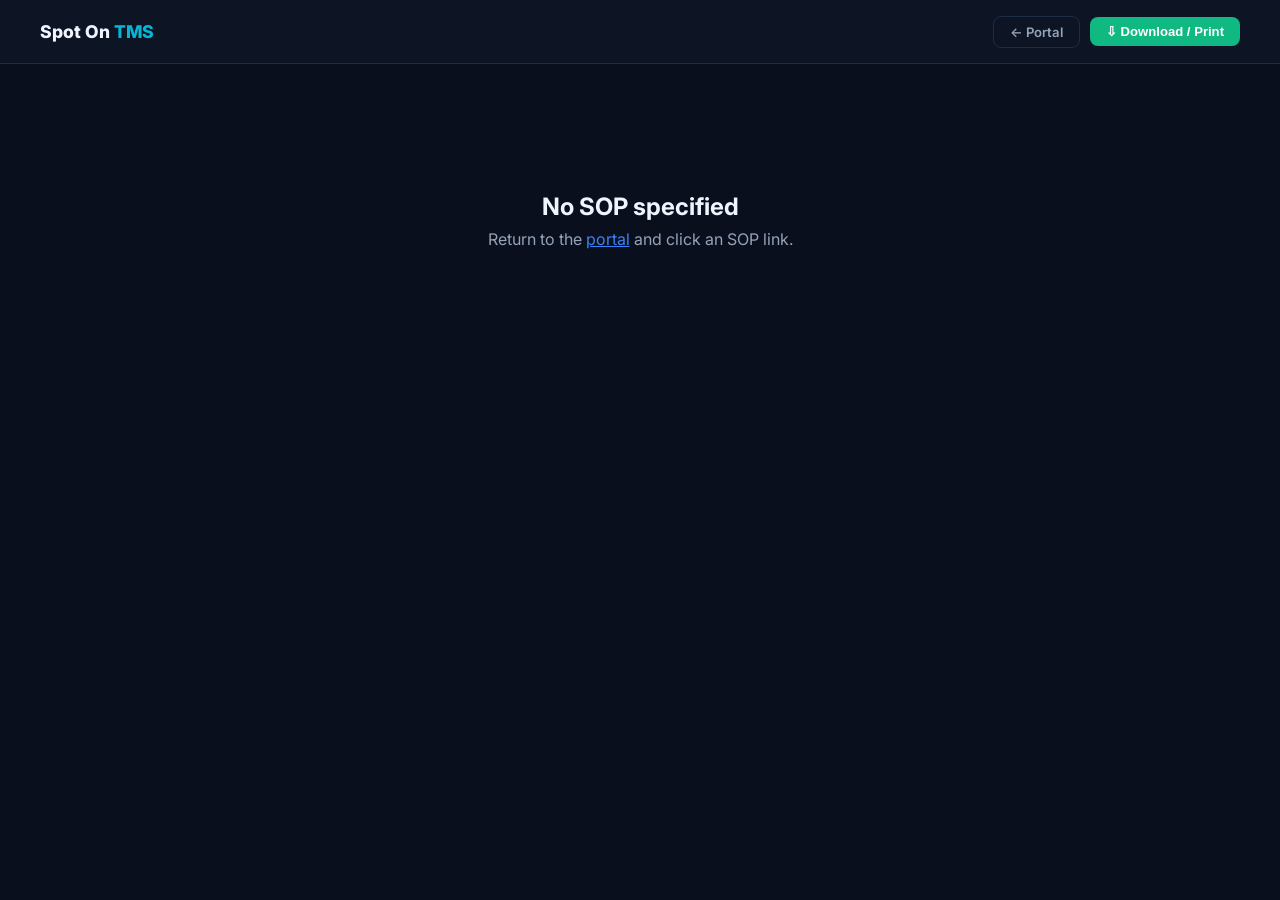
==== sop-viewer.html @ 36ec36a1 "Add SOP viewer + 7 new SOPs + Tim tile: sop-viewer.html" ====
<!DOCTYPE html>
<html lang="en">
<head>
    <meta charset="UTF-8">
    <meta name="viewport" content="width=device-width, initial-scale=1.0">
    <title>SOP — Spot On TMS</title>
    <link rel="preconnect" href="https://fonts.googleapis.com">
    <link rel="preconnect" href="https://fonts.gstatic.com" crossorigin>
    <link href="https://fonts.googleapis.com/css2?family=Inter:wght@300;400;500;600;700;800&display=swap" rel="stylesheet">
    <style>
        *, *::before, *::after { box-sizing: border-box; margin: 0; padding: 0; }

        :root {
            --bg:       #0a0f1e;
            --card:     #111827;
            --border:   #1e2d45;
            --text:     #f0f4ff;
            --muted:    #94a3b8;
            --dim:      #4a5568;
            --blue:     #3b82f6;
            --green:    #10b981;
            --orange:   #f97316;
            --red:      #ef4444;
            --amber:    #f59e0b;
            --purple:   #a855f7;
            --cyan:     #06b6d4;
            --teal:     #14b8a6;
        }

        body {
            font-family: 'Inter', sans-serif;
            background: var(--bg);
            color: var(--text);
            min-height: 100vh;
            -webkit-font-smoothing: antialiased;
        }

        /* ─── NAV ─── */
        .top-bar {
            display: flex;
            align-items: center;
            justify-content: space-between;
            padding: 0 40px;
            height: 64px;
            background: #0d1424;
            border-bottom: 1px solid var(--border);
            position: sticky;
            top: 0;
            z-index: 10;
            gap: 12px;
        }

        .logo { font-size: 1.1rem; font-weight: 800; white-space: nowrap; }
        .logo span { color: var(--cyan); }

        .nav-actions { display: flex; gap: 10px; align-items: center; }

        .btn {
            display: inline-flex;
            align-items: center;
            gap: 6px;
            font-size: 0.82rem;
            font-weight: 600;
            padding: 7px 16px;
            border-radius: 8px;
            border: none;
            cursor: pointer;
            transition: all 0.2s;
            text-decoration: none;
            white-space: nowrap;
        }
        .btn-ghost {
            color: var(--muted);
            background: transparent;
            border: 1px solid var(--border);
        }
        .btn-ghost:hover { color: var(--text); background: rgba(255,255,255,0.05); }
        .btn-primary {
            color: #fff;
            background: var(--blue);
        }
        .btn-primary:hover { background: #2563eb; }
        .btn-green {
            color: #fff;
            background: var(--green);
        }
        .btn-green:hover { background: #059669; }

        /* ─── LAYOUT ─── */
        .page { max-width: 860px; margin: 0 auto; padding: 48px 32px 80px; }

        /* ─── SOP HEADER ─── */
        .sop-header {
            background: var(--card);
            border: 1px solid var(--border);
            border-radius: 16px;
            padding: 28px 32px;
            margin-bottom: 32px;
            border-left: 5px solid var(--blue);
        }

        .sop-category {
            display: inline-block;
            font-size: 0.7rem;
            font-weight: 700;
            letter-spacing: 1px;
            text-transform: uppercase;
            color: var(--blue);
            background: rgba(59,130,246,0.1);
            border: 1px solid rgba(59,130,246,0.25);
            padding: 3px 10px;
            border-radius: 20px;
            margin-bottom: 12px;
        }

        .sop-title {
            font-size: 2rem;
            font-weight: 800;
            line-height: 1.2;
            margin-bottom: 16px;
        }

        .sop-meta {
            display: flex;
            flex-wrap: wrap;
            gap: 20px;
            font-size: 0.82rem;
            color: var(--muted);
        }

        .sop-meta-item { display: flex; align-items: center; gap: 6px; }
        .sop-meta-item strong { color: var(--text); }

        /* ─── SECTION CARD ─── */
        .sop-section {
            background: var(--card);
            border: 1px solid var(--border);
            border-radius: 14px;
            padding: 24px 28px;
            margin-bottom: 20px;
        }

        .sop-section-label {
            font-size: 0.68rem;
            font-weight: 700;
            letter-spacing: 1.2px;
            text-transform: uppercase;
            color: var(--dim);
            margin-bottom: 10px;
            padding-bottom: 8px;
            border-bottom: 1px solid var(--border);
        }

        .sop-section p {
            font-size: 0.9rem;
            color: #c8d4e8;
            line-height: 1.7;
        }

        .sop-section ul {
            list-style: none;
            font-size: 0.88rem;
            color: #c8d4e8;
            line-height: 1.7;
        }

        .sop-section ul li {
            display: flex;
            gap: 10px;
            padding: 4px 0;
        }

        .sop-section ul li::before {
            content: '→';
            color: var(--blue);
            flex-shrink: 0;
            margin-top: 1px;
        }

        /* ─── STEPS ─── */
        .steps-list { display: flex; flex-direction: column; gap: 16px; }

        .step {
            display: grid;
            grid-template-columns: 40px 1fr;
            gap: 16px;
            align-items: flex-start;
        }

        .step-number {
            width: 36px;
            height: 36px;
            border-radius: 50%;
            background: rgba(59,130,246,0.15);
            border: 2px solid rgba(59,130,246,0.4);
            color: var(--blue);
            font-size: 0.85rem;
            font-weight: 800;
            display: flex;
            align-items: center;
            justify-content: center;
            flex-shrink: 0;
            margin-top: 2px;
        }

        .step-body { flex: 1; }

        .step-heading {
            font-size: 0.95rem;
            font-weight: 700;
            margin-bottom: 8px;
            color: var(--text);
        }

        .step-details {
            list-style: none;
            font-size: 0.85rem;
            color: var(--muted);
            line-height: 1.65;
        }

        .step-details li {
            display: flex;
            gap: 8px;
            padding: 2px 0;
        }

        .step-details li::before {
            content: '·';
            color: var(--dim);
            flex-shrink: 0;
        }

        /* ─── RULES ─── */
        .rules-list { list-style: none; display: flex; flex-direction: column; gap: 8px; }

        .rules-list li {
            display: flex;
            gap: 12px;
            align-items: flex-start;
            background: rgba(239,68,68,0.06);
            border: 1px solid rgba(239,68,68,0.15);
            border-radius: 8px;
            padding: 10px 14px;
            font-size: 0.86rem;
            color: #c8d4e8;
            line-height: 1.5;
        }

        .rules-list li::before {
            content: '⚠';
            color: var(--amber);
            flex-shrink: 0;
            font-size: 0.85rem;
            margin-top: 1px;
        }

        /* ─── RELATED ─── */
        .related-links { display: flex; flex-wrap: wrap; gap: 8px; }

        .related-link {
            color: var(--blue);
            background: rgba(59,130,246,0.1);
            border: 1px solid rgba(59,130,246,0.25);
            padding: 5px 14px;
            border-radius: 20px;
            font-size: 0.8rem;
            font-weight: 600;
            text-decoration: none;
            transition: all 0.2s;
            cursor: pointer;
        }
        .related-link:hover { background: rgba(59,130,246,0.2); }

        /* ─── NOT FOUND ─── */
        .not-found {
            text-align: center;
            padding: 80px 20px;
            color: var(--muted);
        }
        .not-found h2 { font-size: 1.5rem; color: var(--text); margin-bottom: 8px; }

        /* ─── PRINT STYLES ─── */
        @media print {
            body { background: #fff; color: #000; }
            .top-bar, .nav-actions, .print-hide { display: none !important; }
            .sop-header { border-left-color: #000; background: #f9f9f9; border: 1px solid #ccc; }
            .sop-section { background: #fff; border: 1px solid #ccc; break-inside: avoid; }
            .step { break-inside: avoid; }
            .sop-title { color: #000; }
            .sop-meta, .sop-category, .sop-section-label { color: #333; }
            .sop-section p, .sop-section ul, .step-details, .step-heading { color: #222; }
            .step-number { background: #eee; border-color: #999; color: #000; }
            .rules-list li { background: #fff8f0; border-color: #f59e0b; color: #000; }
            .rules-list li::before { color: #f59e0b; }
        }

        @media (max-width: 600px) {
            .top-bar { padding: 0 16px; }
            .page { padding: 24px 16px 60px; }
            .sop-title { font-size: 1.4rem; }
            .sop-header { padding: 20px; }
            .sop-section { padding: 18px; }
        }
    </style>
</head>
<body>

<nav class="top-bar">
    <div class="logo">Spot On <span>TMS</span></div>
    <div class="nav-actions">
        <a href="index.html" class="btn btn-ghost print-hide">&#8592; Portal</a>
        <button class="btn btn-green print-hide" onclick="window.print()">&#8681; Download / Print</button>
    </div>
</nav>

<div class="page" id="sop-container">
    <div class="not-found">
        <h2>Loading SOP...</h2>
        <p>If this takes more than a second, the SOP ID may be missing or incorrect.</p>
    </div>
</div>

<script src="sops.js"></script>
<script>
    function getSopId() {
        const params = new URLSearchParams(window.location.search);
        return params.get('id');
    }

    function getSopTitle(id) {
        const sop = SOPS[id];
        return sop ? sop.title : id;
    }

    function renderSop(sop) {
        document.title = `${sop.title} — Spot On TMS`;

        const relatedLinks = (sop.related || []).map(id =>
            `<span class="related-link" onclick="loadSop('${id}')">${getSopTitle(id)}</span>`
        ).join('');

        const whoList = (sop.whoItAppliesTo || []).map(w => `<li>${w}</li>`).join('');

        const steps = (sop.steps || []).map((s, i) => `
            <div class="step">
                <div class="step-number">${i + 1}</div>
                <div class="step-body">
                    <div class="step-heading">${s.heading}</div>
                    <ul class="step-details">
                        ${s.details.map(d => `<li>${d}</li>`).join('')}
                    </ul>
                </div>
            </div>
        `).join('');

        const rules = (sop.rules || []).map(r => `<li>${r}</li>`).join('');

        document.getElementById('sop-container').innerHTML = `
            <div class="sop-header">
                <div class="sop-category">${sop.category}</div>
                <h1 class="sop-title">${sop.title}</h1>
                <div class="sop-meta">
                    <div class="sop-meta-item">👤 <strong>Owner:</strong>&nbsp;${sop.owner}</div>
                    <div class="sop-meta-item">📅 <strong>Last Updated:</strong>&nbsp;${sop.lastUpdated}</div>
                    <div class="sop-meta-item">🔖 <strong>Version:</strong>&nbsp;${sop.version}</div>
                </div>
            </div>

            <div class="sop-section">
                <div class="sop-section-label">Purpose</div>
                <p>${sop.purpose}</p>
            </div>

            <div class="sop-section">
                <div class="sop-section-label">Scope</div>
                <p>${sop.scope}</p>
            </div>

            ${whoList ? `
            <div class="sop-section">
                <div class="sop-section-label">Who This Applies To</div>
                <ul>${whoList}</ul>
            </div>` : ''}

            <div class="sop-section">
                <div class="sop-section-label">Process Steps</div>
                <div class="steps-list">${steps}</div>
            </div>

            ${rules ? `
            <div class="sop-section">
                <div class="sop-section-label">Key Rules — Non-Negotiable</div>
                <ul class="rules-list">${rules}</ul>
            </div>` : ''}

            ${relatedLinks ? `
            <div class="sop-section">
                <div class="sop-section-label">Related SOPs</div>
                <div class="related-links">${relatedLinks}</div>
            </div>` : ''}
        `;
    }

    function loadSop(id) {
        if (!id) {
            document.getElementById('sop-container').innerHTML = `
                <div class="not-found">
                    <h2>No SOP specified</h2>
                    <p>Return to the <a href="index.html" style="color:var(--blue);">portal</a> and click an SOP link.</p>
                </div>`;
            return;
        }

        const sop = SOPS[id];
        if (!sop) {
            document.getElementById('sop-container').innerHTML = `
                <div class="not-found">
                    <h2>SOP Not Found</h2>
                    <p>No SOP with ID "<strong>${id}</strong>" exists. <a href="index.html" style="color:var(--blue);">Back to portal</a>.</p>
                </div>`;
            return;
        }

        // Update URL without reload so back button works
        history.pushState({id}, '', `?id=${id}`);
        renderSop(sop);
        window.scrollTo(0, 0);
    }

    // Handle browser back/forward
    window.addEventListener('popstate', (e) => {
        if (e.state && e.state.id) loadSop(e.state.id);
    });

    // Initial load
    loadSop(getSopId());
</script>
</body>
</html>
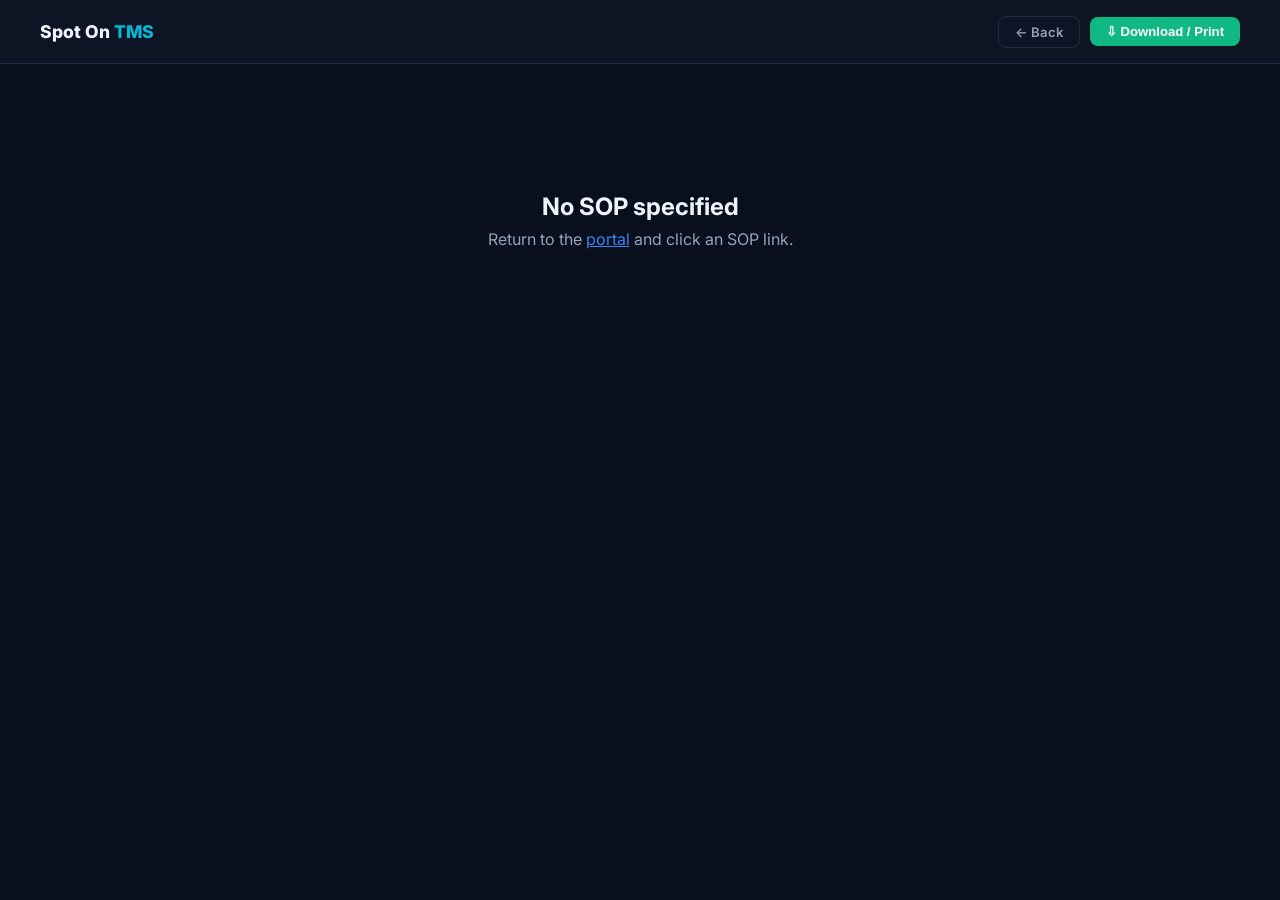
==== commit feb44865: "Fix: back button + print button on all SOP views: sop-viewer.html" ====
--- a/sop-viewer.html
+++ b/sop-viewer.html
@@ -255,6 +255,72 @@
             margin-top: 1px;
         }
 
+        /* ─── TOOLS ─── */
+        .tools-list { display: flex; flex-wrap: wrap; gap: 8px; }
+        .tool-badge {
+            display: inline-flex;
+            align-items: center;
+            gap: 6px;
+            background: rgba(6,182,212,0.1);
+            border: 1px solid rgba(6,182,212,0.25);
+            color: var(--cyan);
+            font-size: 0.8rem;
+            font-weight: 600;
+            padding: 5px 12px;
+            border-radius: 20px;
+        }
+
+        /* ─── WHEN / INPUTS ─── */
+        .when-list, .inputs-list {
+            list-style: none;
+            font-size: 0.88rem;
+            color: #c8d4e8;
+            line-height: 1.7;
+        }
+        .when-list li, .inputs-list li {
+            display: flex;
+            gap: 10px;
+            padding: 3px 0;
+        }
+        .when-list li::before { content: '🕐'; flex-shrink: 0; }
+        .inputs-list li::before { content: '📋'; flex-shrink: 0; }
+
+        /* ─── PARTS ─── */
+        .part-block { margin-bottom: 24px; }
+        .part-label {
+            font-size: 0.75rem;
+            font-weight: 800;
+            letter-spacing: 0.8px;
+            text-transform: uppercase;
+            color: var(--blue);
+            background: rgba(59,130,246,0.08);
+            border: 1px solid rgba(59,130,246,0.2);
+            border-radius: 6px;
+            padding: 5px 12px;
+            margin-bottom: 14px;
+            display: inline-block;
+        }
+
+        /* ─── DECISION POINTS ─── */
+        .decision-point {
+            display: flex;
+            gap: 12px;
+            align-items: flex-start;
+            background: rgba(245,158,11,0.07);
+            border: 1px solid rgba(245,158,11,0.25);
+            border-radius: 8px;
+            padding: 12px 14px;
+            margin: 10px 0 4px 52px;
+            font-size: 0.85rem;
+            color: #e8d4a0;
+            line-height: 1.55;
+        }
+        .decision-point::before {
+            content: '🔀';
+            flex-shrink: 0;
+            font-size: 1rem;
+        }
+
         /* ─── RELATED ─── */
         .related-links { display: flex; flex-wrap: wrap; gap: 8px; }
 
@@ -309,7 +375,7 @@
 <nav class="top-bar">
     <div class="logo">Spot On <span>TMS</span></div>
     <div class="nav-actions">
-        <a href="index.html" class="btn btn-ghost print-hide">&#8592; Portal</a>
+        <a href="index.html" class="btn btn-ghost print-hide" onclick="event.preventDefault(); history.length > 1 ? history.back() : window.location.href='index.html'">&#8592; Back</a>
         <button class="btn btn-green print-hide" onclick="window.print()">&#8681; Download / Print</button>
     </div>
 </nav>
@@ -333,6 +399,30 @@
         return sop ? sop.title : id;
     }
 
+    function renderSteps(steps) {
+        let stepNum = 1;
+        return (steps || []).map(s => {
+            if (s.partLabel) {
+                stepNum = 1;
+                return `<div class="part-label">${s.partLabel}</div>`;
+            }
+            const decisionHTML = s.decision
+                ? `<div class="decision-point">${s.decision}</div>` : '';
+            const html = `
+                <div class="step">
+                    <div class="step-number">${stepNum}</div>
+                    <div class="step-body">
+                        <div class="step-heading">${s.heading}</div>
+                        <ul class="step-details">
+                            ${(s.details || []).map(d => `<li>${d}</li>`).join('')}
+                        </ul>
+                    </div>
+                </div>${decisionHTML}`;
+            stepNum++;
+            return html;
+        }).join('');
+    }
+
     function renderSop(sop) {
         document.title = `${sop.title} — Spot On TMS`;
 
@@ -340,21 +430,12 @@
             `<span class="related-link" onclick="loadSop('${id}')">${getSopTitle(id)}</span>`
         ).join('');
 
-        const whoList = (sop.whoItAppliesTo || []).map(w => `<li>${w}</li>`).join('');
-
-        const steps = (sop.steps || []).map((s, i) => `
-            <div class="step">
-                <div class="step-number">${i + 1}</div>
-                <div class="step-body">
-                    <div class="step-heading">${s.heading}</div>
-                    <ul class="step-details">
-                        ${s.details.map(d => `<li>${d}</li>`).join('')}
-                    </ul>
-                </div>
-            </div>
-        `).join('');
-
-        const rules = (sop.rules || []).map(r => `<li>${r}</li>`).join('');
+        const whoList    = (sop.whoItAppliesTo || []).map(w => `<li>${w}</li>`).join('');
+        const toolBadges = (sop.tools  || []).map(t => `<span class="tool-badge">🔧 ${t}</span>`).join('');
+        const whenItems  = (sop.when   || []).map(w => `<li>${w}</li>`).join('');
+        const inputItems = (sop.inputs || []).map(i => `<li>${i}</li>`).join('');
+        const rules      = (sop.rules  || []).map(r => `<li>${r}</li>`).join('');
+        const stepsHTML  = renderSteps(sop.steps);
 
         document.getElementById('sop-container').innerHTML = `
             <div class="sop-header">
@@ -372,10 +453,23 @@
                 <p>${sop.purpose}</p>
             </div>
 
-            <div class="sop-section">
-                <div class="sop-section-label">Scope</div>
-                <p>${sop.scope}</p>
-            </div>
+            ${toolBadges ? `
+            <div class="sop-section">
+                <div class="sop-section-label">Tools Used</div>
+                <div class="tools-list">${toolBadges}</div>
+            </div>` : ''}
+
+            ${whenItems ? `
+            <div class="sop-section">
+                <div class="sop-section-label">When to Do This</div>
+                <ul class="when-list">${whenItems}</ul>
+            </div>` : ''}
+
+            ${inputItems ? `
+            <div class="sop-section">
+                <div class="sop-section-label">What You Need First</div>
+                <ul class="inputs-list">${inputItems}</ul>
+            </div>` : ''}
 
             ${whoList ? `
             <div class="sop-section">
@@ -385,7 +479,7 @@
 
             <div class="sop-section">
                 <div class="sop-section-label">Process Steps</div>
-                <div class="steps-list">${steps}</div>
+                <div class="steps-list">${stepsHTML}</div>
             </div>
 
             ${rules ? `
